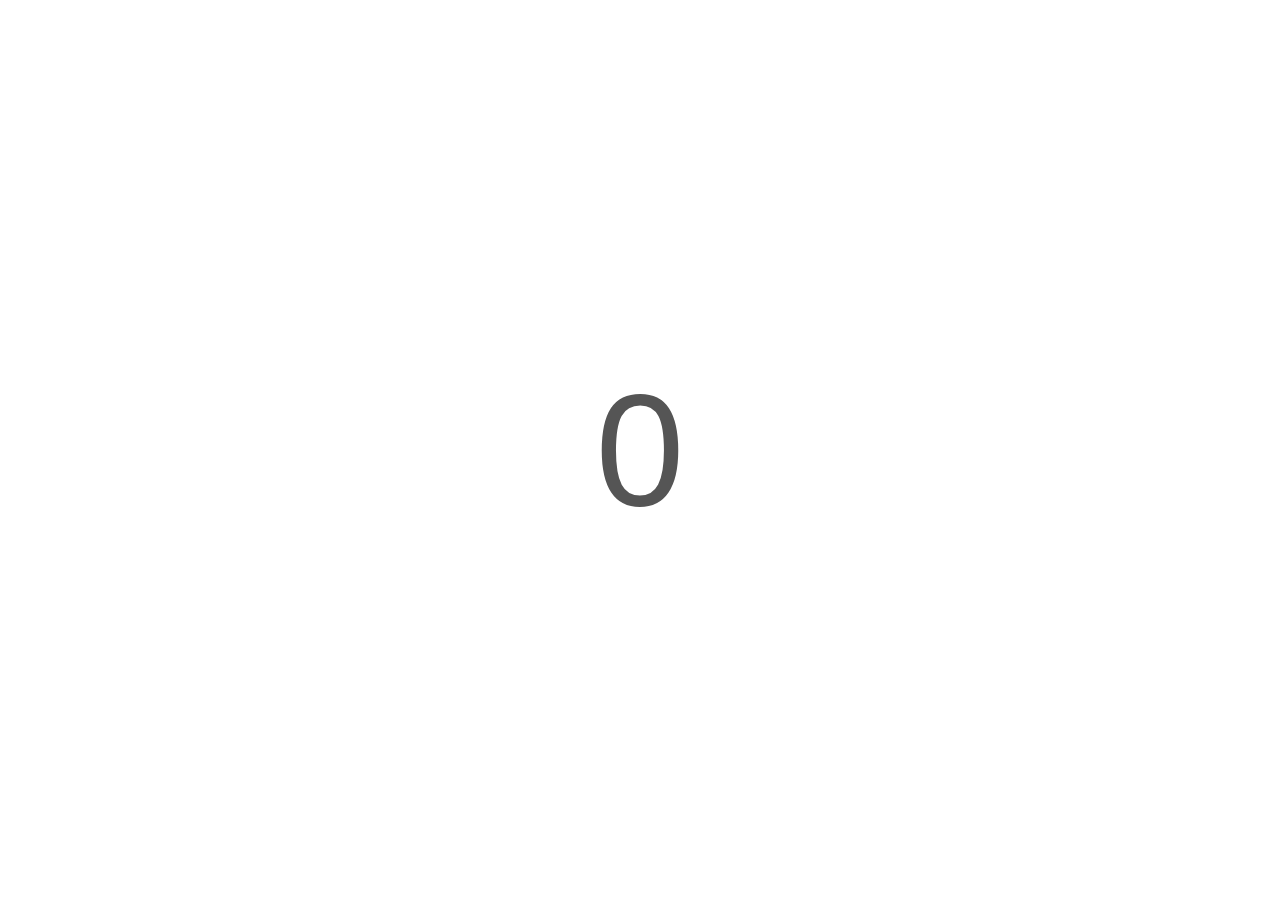
==== index.html @ 85942c84 "Main" ====
<!DOCTYPE html>
<html lang="en">
  <head>
    <meta charset="utf-8">
    <meta name="viewport" content="width=device-width, initial-scale=1, shrink-to-fit=no">
    <meta name="description" content="Easy Counter. It's So Easy It's Evil!">
    <meta name="author" content="macovogames">
<meta name="google-site-verification" content="2aUfyE7ycCybT4tuTAtNYzCTZfatb7lsfz3n6vcxtDU" />
<meta name="twitter:card" content="summary" />
<meta name="twitter:site" content="@macovogames" />
<meta name="twitter:title" content="Evil Counter" />
<meta name="twitter:description" content="Easy Counter. It's So Easy It's Evil!" />
<meta name="twitter:image" content="https://evilcounter.tk/social.jpg" />
<meta property="og:title" content="Evil Counter" />
<meta property="og:type" content="website" />
<meta property="og:url" content="https://evilcounter.tk" />
<meta property="og:image" content="https://evilcounter.tk/social.jpg" />
<meta property="og:description" content="Easy Counter. It's So Easy It's Evil!" />
    <title>Evil Counter</title>
    <link rel="shortcut icon" href="./favicon.ico" />
    <link rel="stylesheet" type="text/css" href="./style.css">
	<script>
		(function(i,s,o,g,r,a,m){i['GoogleAnalyticsObject']=r;i[r]=i[r]||function(){
		(i[r].q=i[r].q||[]).push(arguments)},i[r].l=1*new Date();a=s.createElement(o),
		m=s.getElementsByTagName(o)[0];a.async=1;a.src=g;m.parentNode.insertBefore(a,m)
		})(window,document,'script','https://www.google-analytics.com/analytics.js','ga');
		ga('create', 'UA-82547706-8', 'auto');
		ga('send', 'pageview');
	</script>
</head>
<body>
    <noscript><h1>Enable JavaScript</h1></noscript>
    <h1 id="CounterNumber">0</h1>
    <script src="./script.js" type="text/javascript"></script>
</body>
</html>
---- style.css ----
* { line-height: 1.2; margin: 0; } body{-webkit-user-select: none; -moz-user-select: none; -ms-user-select: none; -o-user-select: none; user-select: none;} html { color: #888; background-color: #ffffff; display: table; font-family: sans-serif; height: 100%; text-align: center; width: 100%; } body { display: table-cell; vertical-align: middle; margin: 2em auto; } h1 { color: #555; font-size: 2em; font-weight: 400; } p { margin: 0 auto; width: 280px; } #CounterNumber { zoom: 500%; @media only screen and (max-width: 280px) { body, p { width: 95%; } h1 { font-size: 1.5em; margin: 0 0 0.3em; } }
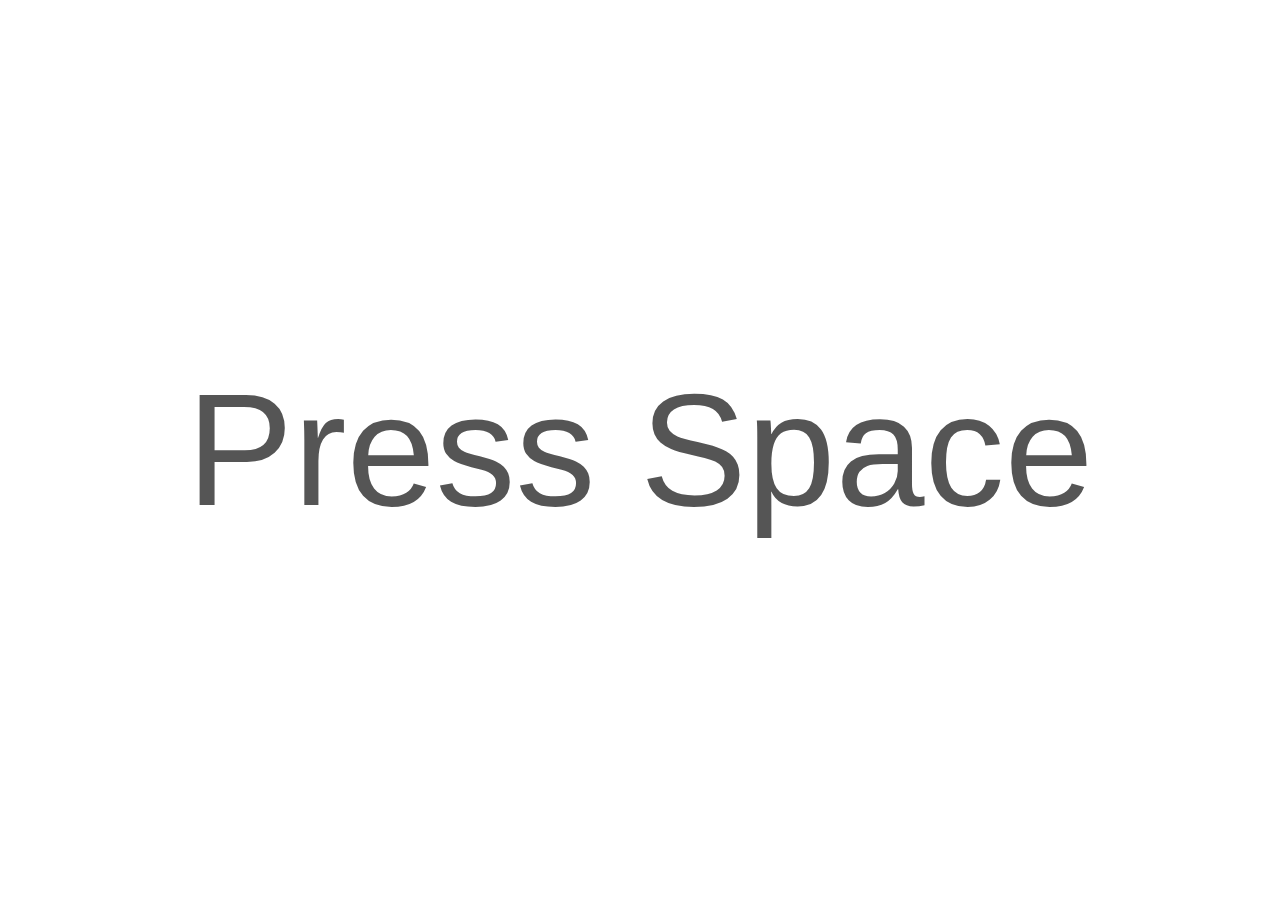
==== commit eee4697a: "Mobile" ====
--- a/index.html
+++ b/index.html
@@ -1,10 +1,10 @@
 <!DOCTYPE html>
 <html lang="en">
-  <head>
-    <meta charset="utf-8">
-    <meta name="viewport" content="width=device-width, initial-scale=1, shrink-to-fit=no">
-    <meta name="description" content="Easy Counter. It's So Easy It's Evil!">
-    <meta name="author" content="macovogames">
+<head>
+<meta charset="utf-8">
+<meta name="viewport" content="width=device-width, initial-scale=1, shrink-to-fit=no">
+<meta name="description" content="Easy Counter. It's So Easy It's Evil!">
+<meta name="author" content="macovogames">
 <meta name="google-site-verification" content="2aUfyE7ycCybT4tuTAtNYzCTZfatb7lsfz3n6vcxtDU" />
 <meta name="twitter:card" content="summary" />
 <meta name="twitter:site" content="@macovogames" />
@@ -16,21 +16,27 @@
 <meta property="og:url" content="https://evilcounter.tk" />
 <meta property="og:image" content="https://evilcounter.tk/social.jpg" />
 <meta property="og:description" content="Easy Counter. It's So Easy It's Evil!" />
-    <title>Evil Counter</title>
-    <link rel="shortcut icon" href="./favicon.ico" />
-    <link rel="stylesheet" type="text/css" href="./style.css">
-	<script>
-		(function(i,s,o,g,r,a,m){i['GoogleAnalyticsObject']=r;i[r]=i[r]||function(){
-		(i[r].q=i[r].q||[]).push(arguments)},i[r].l=1*new Date();a=s.createElement(o),
-		m=s.getElementsByTagName(o)[0];a.async=1;a.src=g;m.parentNode.insertBefore(a,m)
-		})(window,document,'script','https://www.google-analytics.com/analytics.js','ga');
-		ga('create', 'UA-82547706-8', 'auto');
-		ga('send', 'pageview');
-	</script>
+<link rel="apple-touch-icon" href="social.jpg">
+<meta name="application-name" content="Evil Counter"/>
+<meta name="msapplication-square70x70logo" content="social.jpg"/>
+<meta name="msapplication-square150x150logo" content="social.jpg"/>
+<meta name="msapplication-square310x310logo" content="social.jpg"/>
+<meta name="msapplication-TileColor" content="#e03a3a"/>
+<title>Evil Counter</title>
+<link rel="shortcut icon" href="./favicon.ico" />
+<link rel="stylesheet" type="text/css" href="./style.css">
+<script>
+(function(i,s,o,g,r,a,m){i['GoogleAnalyticsObject']=r;i[r]=i[r]||function(){
+(i[r].q=i[r].q||[]).push(arguments)},i[r].l=1*new Date();a=s.createElement(o),
+m=s.getElementsByTagName(o)[0];a.async=1;a.src=g;m.parentNode.insertBefore(a,m)
+})(window,document,'script','https://www.google-analytics.com/analytics.js','ga');
+ga('create', 'UA-82547706-8', 'auto');
+ga('send', 'pageview');
+</script>
 </head>
 <body>
-    <noscript><h1>Enable JavaScript</h1></noscript>
-    <h1 id="CounterNumber">0</h1>
-    <script src="./script.js" type="text/javascript"></script>
+<noscript><h1>Enable JavaScript</h1></noscript>
+<h1 id="CounterNumber">Press Space</h1>
+<script src="./script.js" type="text/javascript"></script>
 </body>
 </html>
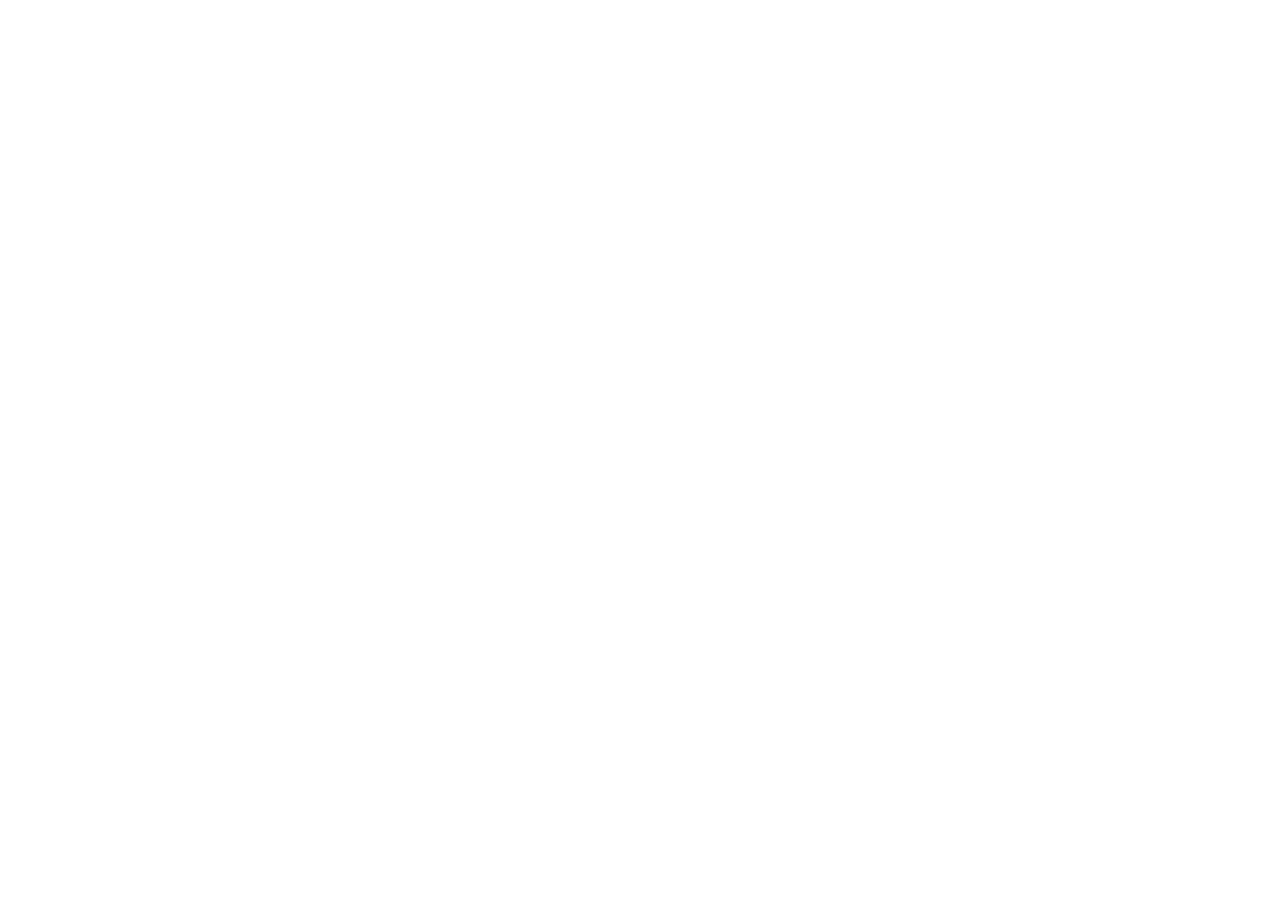
==== commit f0561b16: "Main Push" ====
--- a/index.html
+++ b/index.html
@@ -2,7 +2,7 @@
 <html lang="en">
 <head>
 <meta charset="utf-8">
-<meta name="viewport" content="width=device-width, initial-scale=1, shrink-to-fit=no">
+<meta name="viewport" content="width=device-width, initial-scale=1">
 <meta name="description" content="Easy Counter. It's So Easy It's Evil!">
 <meta name="author" content="macovogames">
 <meta name="google-site-verification" content="2aUfyE7ycCybT4tuTAtNYzCTZfatb7lsfz3n6vcxtDU" />
@@ -10,21 +10,23 @@
 <meta name="twitter:site" content="@macovogames" />
 <meta name="twitter:title" content="Evil Counter" />
 <meta name="twitter:description" content="Easy Counter. It's So Easy It's Evil!" />
-<meta name="twitter:image" content="https://evilcounter.tk/social.jpg" />
+<meta name="twitter:image" content="https://evilcounter.tk/img/social.jpg" />
 <meta property="og:title" content="Evil Counter" />
 <meta property="og:type" content="website" />
 <meta property="og:url" content="https://evilcounter.tk" />
-<meta property="og:image" content="https://evilcounter.tk/social.jpg" />
+<meta property="og:image" content="https://evilcounter.tk/img/social.jpg" />
 <meta property="og:description" content="Easy Counter. It's So Easy It's Evil!" />
-<link rel="apple-touch-icon" href="social.jpg">
+<link rel="apple-touch-icon" href="img/social.jpg">
 <meta name="application-name" content="Evil Counter"/>
-<meta name="msapplication-square70x70logo" content="social.jpg"/>
-<meta name="msapplication-square150x150logo" content="social.jpg"/>
-<meta name="msapplication-square310x310logo" content="social.jpg"/>
-<meta name="msapplication-TileColor" content="#e03a3a"/>
+<meta name="msapplication-square70x70logo" content="img/wp/small.jpg"/>
+<meta name="msapplication-square150x150logo" content="img/wp/medium.jpg"/>
+<meta name="msapplication-wide310x150logo" content="img/wp/wide.jpg"/>
+<meta name="msapplication-square310x310logo" content="img/wp/large.jpg"/>
+<meta name="msapplication-TileColor" content="#c94545"/>
 <title>Evil Counter</title>
 <link rel="shortcut icon" href="./favicon.ico" />
-<link rel="stylesheet" type="text/css" href="./style.css">
+<link rel="stylesheet" type="text/css" href="./css/animate.css">
+<link rel="stylesheet" type="text/css" href="./css/style.css">
 <script>
 (function(i,s,o,g,r,a,m){i['GoogleAnalyticsObject']=r;i[r]=i[r]||function(){
 (i[r].q=i[r].q||[]).push(arguments)},i[r].l=1*new Date();a=s.createElement(o),
@@ -36,7 +38,7 @@
 </head>
 <body>
 <noscript><h1>Enable JavaScript</h1></noscript>
-<h1 id="CounterNumber">Press Space</h1>
-<script src="./script.js" type="text/javascript"></script>
+<h1 id="CounterNumber" class="hide">Press Space</h1>
+<script src="./js/script.js" type="text/javascript"></script>
 </body>
 </html>
--- a/css/style.css
+++ b/css/style.css
@@ -0,0 +1 @@
+*{line-height:1.2;margin:0}body{-webkit-user-select:none;-moz-user-select:none;-ms-user-select:none;-o-user-select:none;user-select:none;display:table-cell;vertical-align:middle;overflow:hidden;margin:2em auto}html{color:#888;background-color:#fff;display:table;font-family:sans-serif;height:100%;text-align:center;width:100%}h1{color:#555;font-size:2em;font-weight:400}.hide{display:none;}#CounterNumber{font-style:normal;font-size:160px;font-variant:normal}@media only screen and (max-device-width:480px){#CounterNumber{font-size:80px}}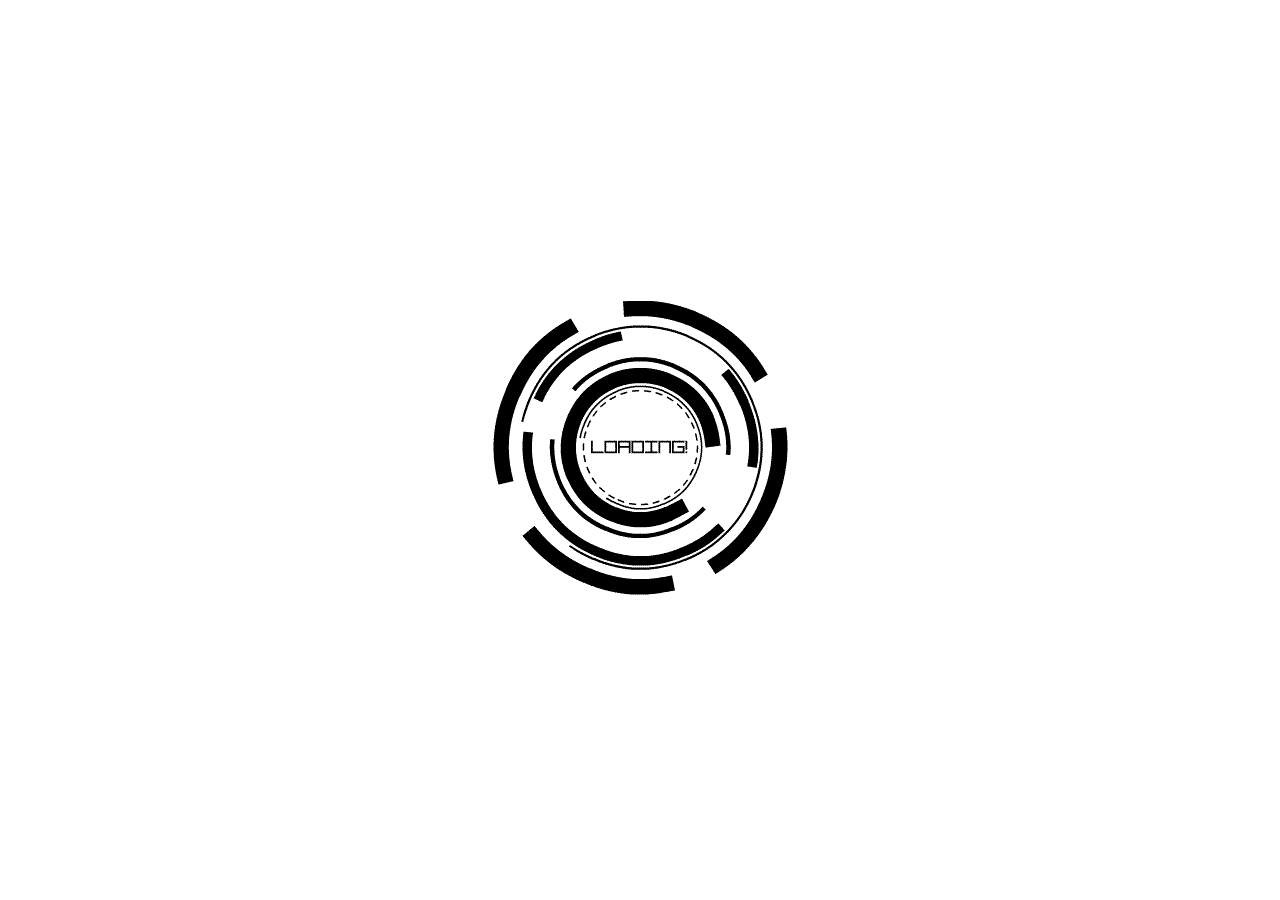
==== commit de7ca564: "main" ====
--- a/index.html
+++ b/index.html
@@ -38,7 +38,8 @@
 </head>
 <body>
 <noscript><h1>Enable JavaScript</h1></noscript>
+<img id="loader" src="img/loader.gif">
 <h1 id="CounterNumber" class="hide">Press Space</h1>
 <script src="./js/script.js" type="text/javascript"></script>
 </body>
-</html>
+</html>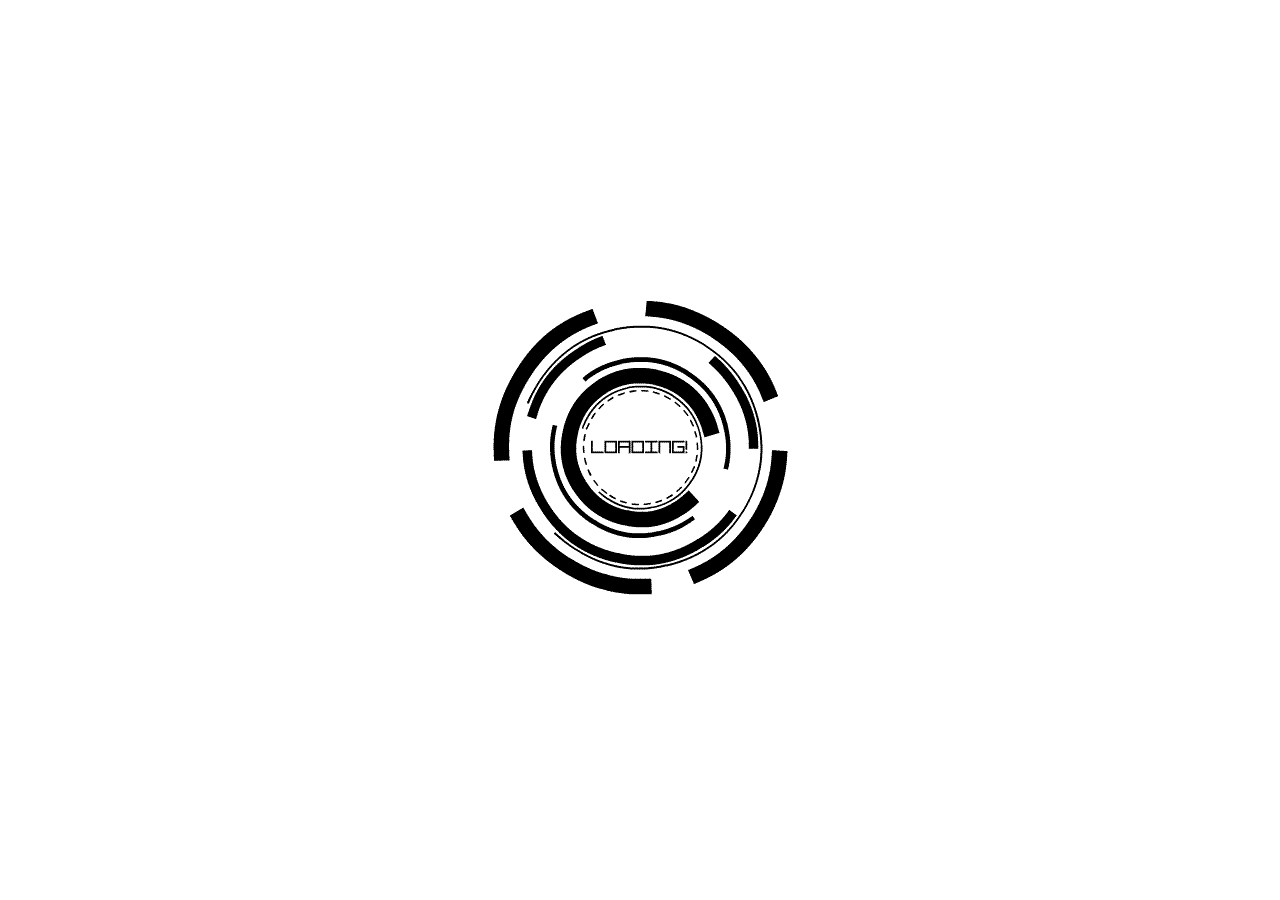
==== commit 5cf115e4: "Update index.html" ====
--- a/index.html
+++ b/index.html
@@ -1,45 +1 @@
-<!DOCTYPE html>
-<html lang="en">
-<head>
-<meta charset="utf-8">
-<meta name="viewport" content="width=device-width, initial-scale=1">
-<meta name="description" content="Easy Counter. It's So Easy It's Evil!">
-<meta name="author" content="macovogames">
-<meta name="google-site-verification" content="2aUfyE7ycCybT4tuTAtNYzCTZfatb7lsfz3n6vcxtDU" />
-<meta name="twitter:card" content="summary" />
-<meta name="twitter:site" content="@macovogames" />
-<meta name="twitter:title" content="Evil Counter" />
-<meta name="twitter:description" content="Easy Counter. It's So Easy It's Evil!" />
-<meta name="twitter:image" content="https://evilcounter.tk/img/social.jpg" />
-<meta property="og:title" content="Evil Counter" />
-<meta property="og:type" content="website" />
-<meta property="og:url" content="https://evilcounter.tk" />
-<meta property="og:image" content="https://evilcounter.tk/img/social.jpg" />
-<meta property="og:description" content="Easy Counter. It's So Easy It's Evil!" />
-<link rel="apple-touch-icon" href="img/social.jpg">
-<meta name="application-name" content="Evil Counter"/>
-<meta name="msapplication-square70x70logo" content="img/wp/small.jpg"/>
-<meta name="msapplication-square150x150logo" content="img/wp/medium.jpg"/>
-<meta name="msapplication-wide310x150logo" content="img/wp/wide.jpg"/>
-<meta name="msapplication-square310x310logo" content="img/wp/large.jpg"/>
-<meta name="msapplication-TileColor" content="#c94545"/>
-<title>Evil Counter</title>
-<link rel="shortcut icon" href="./favicon.ico" />
-<link rel="stylesheet" type="text/css" href="./css/animate.css">
-<link rel="stylesheet" type="text/css" href="./css/style.css">
-<script>
-(function(i,s,o,g,r,a,m){i['GoogleAnalyticsObject']=r;i[r]=i[r]||function(){
-(i[r].q=i[r].q||[]).push(arguments)},i[r].l=1*new Date();a=s.createElement(o),
-m=s.getElementsByTagName(o)[0];a.async=1;a.src=g;m.parentNode.insertBefore(a,m)
-})(window,document,'script','https://www.google-analytics.com/analytics.js','ga');
-ga('create', 'UA-82547706-8', 'auto');
-ga('send', 'pageview');
-</script>
-</head>
-<body>
-<noscript><h1>Enable JavaScript</h1></noscript>
-<img id="loader" src="img/loader.gif">
-<h1 id="CounterNumber" class="hide">Press Space</h1>
-<script src="./js/script.js" type="text/javascript"></script>
-</body>
-</html>+<!DOCTYPE html> <html lang="en"> <head> <meta charset="utf-8"> <meta name="viewport" content="width=device-width, initial-scale=1"> <meta name="description" content="Easy Counter. It's So Easy It's Evil!"> <meta name="author" content="macovogames"> <meta name="google-site-verification" content="2aUfyE7ycCybT4tuTAtNYzCTZfatb7lsfz3n6vcxtDU" /> <meta name="twitter:card" content="summary" /> <meta name="twitter:site" content="@macovogames" /> <meta name="twitter:title" content="Evil Counter" /> <meta name="twitter:description" content="Easy Counter. It's So Easy It's Evil!" /> <meta name="twitter:image" content="https://evilcounter.tk/img/social.jpg" /> <meta property="og:title" content="Evil Counter" /> <meta property="og:type" content="website" /> <meta property="og:url" content="https://evilcounter.tk" /> <meta property="og:image" content="https://evilcounter.tk/img/social.jpg" /> <meta property="og:description" content="Easy Counter. It's So Easy It's Evil!" /> <link rel="apple-touch-icon" href="img/social.jpg"> <meta name="application-name" content="Evil Counter"/> <meta name="msapplication-square70x70logo" content="img/wp/small.jpg"/> <meta name="msapplication-square150x150logo" content="img/wp/medium.jpg"/> <meta name="msapplication-wide310x150logo" content="img/wp/wide.jpg"/> <meta name="msapplication-square310x310logo" content="img/wp/large.jpg"/> <meta name="msapplication-TileColor" content="#c94545"/> <title>Evil Counter</title> <link rel="shortcut icon" href="./favicon.ico" /> <link rel="stylesheet" type="text/css" href="./css/animate.css"> <link rel="stylesheet" type="text/css" href="./css/style.css"> <script>!function(e,t,a,n,c,s,o){e.GoogleAnalyticsObject=c,e[c]=e[c]||function(){(e[c].q=e[c].q||[]).push(arguments)},e[c].l=1*new Date,s=t.createElement(a),o=t.getElementsByTagName(a)[0],s.async=1,s.src=n,o.parentNode.insertBefore(s,o)}(window,document,"script","https://www.google-analytics.com/analytics.js","ga"),ga("create","UA-82547706-8","auto"),ga("send","pageview");</script> </head> <body> <noscript><h1>Enable JavaScript</h1></noscript> <img id="loader" src="[data-uri]